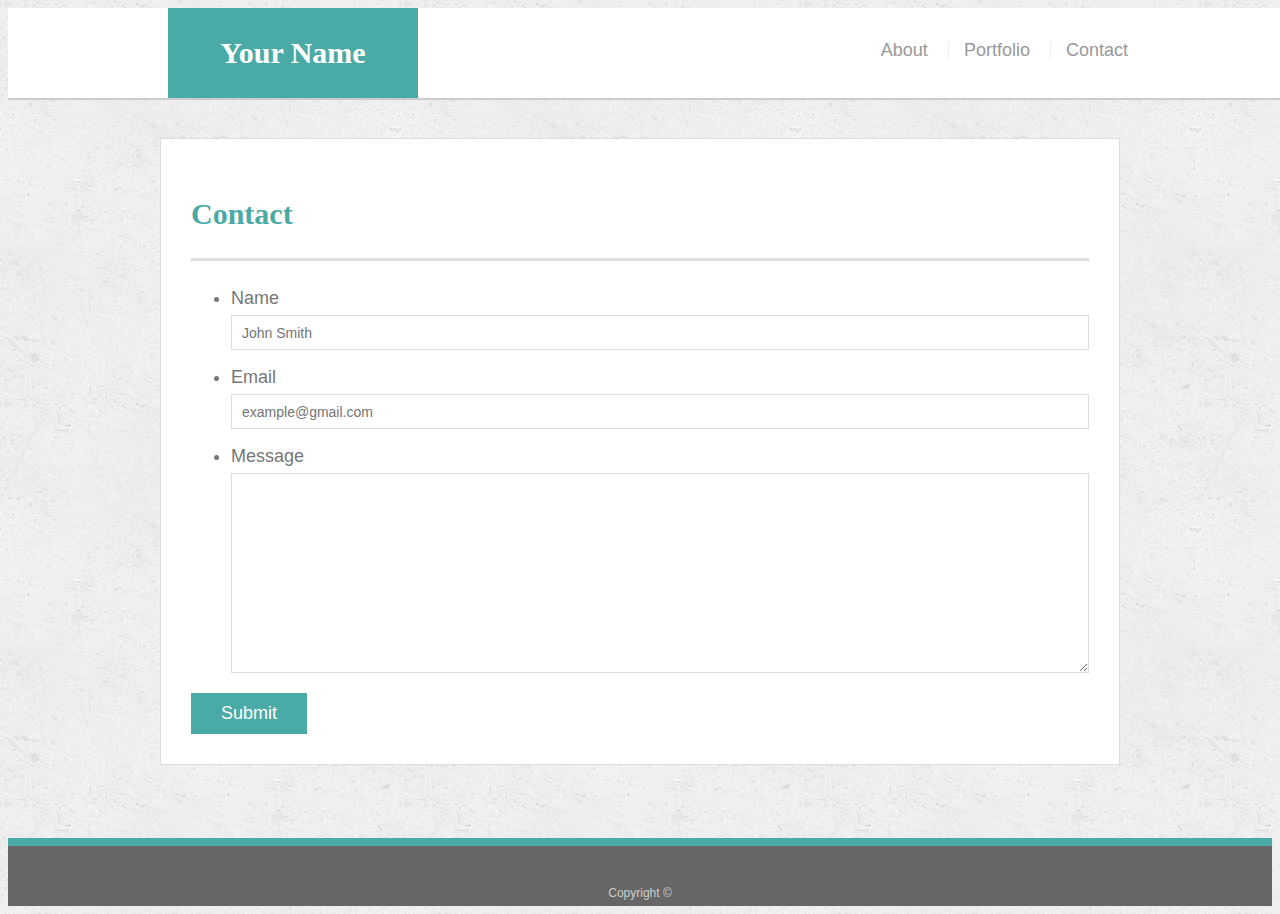
==== contact.html @ 2a2d0fbd "added starter code to repo" ====
<!doctype html>
<html lang="en-us">

<head>
  <meta charset="UTF-8">
  <title>Contact | Your Name</title>
  <link rel="stylesheet" href="https://stackpath.bootstrapcdn.com/bootstrap/4.1.3/css/bootstrap.min.css" integrity="sha384-MCw98/SFnGE8fJT3GXwEOngsV7Zt27NXFoaoApmYm81iuXoPkFOJwJ8ERdknLPMO" crossorigin="anonymous">
  <link rel="stylesheet" type="text/css" href="assets/css/style.css">
</head>

<body>

  <header id="masthead">
    <div class="container">
      <a href="index.html" id="logo">Your Name</a>
      <nav>
        <a href="index.html">About</a>
        <a href="portfolio.html">Portfolio</a>
        <a href="contact.html">Contact</a>
      </nav>
    </div>
  </header>

  <div id="main-container" class="container">
    <section class="main-section">
      <h1>Contact</h1>

      <form id="contact-form">
        <ul>
          <li>
            <label for="name">Name</label>
            <input type="text" id="name" name="name" placeholder="John Smith" required="required">
          </li>
          <li>
            <label for="email">Email</label>
            <input type="email" id="email" name="email" placeholder="example@gmail.com" required="required">
          </li>
          <li>
            <label for="message">Message</label>
            <textarea id="message" name="message" required="required"></textarea>
          </li>
        </ul>
        <input type="submit">
      </form>

    </section>

  </div>

  <footer>
    <div class="container">
      Copyright &copy; 
    </div>
  </footer>
</body>

</html>
---- assets/css/style.css ----
body {
  font-family: Arial, "Helvetica Neue", Helvetica, sans-serif;
  font-size: 18px;
  line-height: 34px;
  color: #777777;
  background: url("../images/concrete_seamless.png");
}

* {
  box-sizing: border-box;
}

/* general */

.container {
  width: 100%;
  max-width: 960px;
  margin: 0 auto;
  clear: both;
}

h1,
h2,
h3,
p {
  margin-bottom: 20px;
}

p:last-child {
  margin-bottom: 0;
}

h1,
h2,
h3 {
  font-family: Georgia, Times, "Times New Roman", serif;
  font-weight: 700;
  color: #4aaaa5;
}

h1 {
  padding-bottom: 20px;
  font-size: 30px;
  line-height: 49px;
  border-bottom: 3px solid #dddddd;
}

h2,
h3 {
  font-size: 22px;
}

/* header */

#masthead {
  position: fixed;
  z-index: 99;
  width: 100%;
  margin: 0 0 30px;
  overflow: auto;
  color: #ffffff;
  background: #ffffff;
  border-bottom: 2px solid #cccccc;
}

#logo {
  float: left;
  width: 250px;
  height: 90px;
  font-family: Georgia, Times, "Times New Roman", serif;
  font-size: 30px;
  font-weight: 700;
  line-height: 90px;
  color: #ffffff;
  text-align: center;
  text-decoration: none;
  background: #4aaaa5;
}

nav {
  float: right;
  margin-top: 25px;
}

nav a {
  display: inline-block;
  padding-left: 15px;
  margin-left: 15px;
  line-height: 18px;
  color: #999;
  text-decoration: none;
  border-left: 1px solid #efefef;
}

nav a:first-child {
  border-left: 0 none;
}

/* footer */

footer {
  padding: 30px 0;
  clear: both;
  font-size: 12px;
  color: #ffffff;
  color: #cccccc;
  text-align: center;
  background: #666666;
  border-top: 8px solid #4aaaa5;
  height: 50px;
}

h3, h2 {
  padding-bottom: 20px;
  margin-bottom: 15px;
  line-height: 22px;
  border-bottom: 2px solid #eeeeee;
}

/* main */

#main-container {
  padding-top: 130px;
  min-height: calc(100vh - 70px);
}

.main-section {
  float: left;
  width: 100%;
  max-width: 960px;
  padding: 30px;
  margin: 0 0 40px;
  background: #ffffff;
  border: 1px solid #dddddd;
}

/* portfolio page */

.work {
  position: relative;
  float: left;
  width: 274px;
  margin: 20px 0 25px;
  overflow: auto;
}

.work:nth-child(even) {
  margin-right: 40px;
}

.work img {
  width: 100%;
  border: 0 none;
  opacity: 0.8;
}

.work h3 {
  position: absolute;
  bottom: 20px;
  width: 100%;
  padding: 15px;
  margin-bottom: 0;
  font-weight: 300;
  line-height: 30px;
  color: #ffffff;
  text-align: center;
  background: #4aaaa5;
  border-bottom: 0;
}

.auth-image {
  float: left;
  width: 200px;
  height: auto;
  margin-top: 10px;
  margin-right: 25px;
}

/* contact page */

#contact-form ul {
  margin-bottom: 20px;
}

#contact-form li {
  margin-bottom: 10px;
}

label,
input[type=text],
input[type=email],
textarea {
  display: block;
  width: 100%;
}

input[type=text],
input[type=email],
textarea {
  height: 35px;
  padding: 0 10px;
  font-size: 14px;
  border: 1px solid #dddddd;
}

textarea {
  height: 200px;
}

input[type=submit] {
  padding: 10px 30px;
  font-size: 18px;
  color: #ffffff;
  cursor: pointer;
  background: #4aaaa5;
  border: 0 none;
}
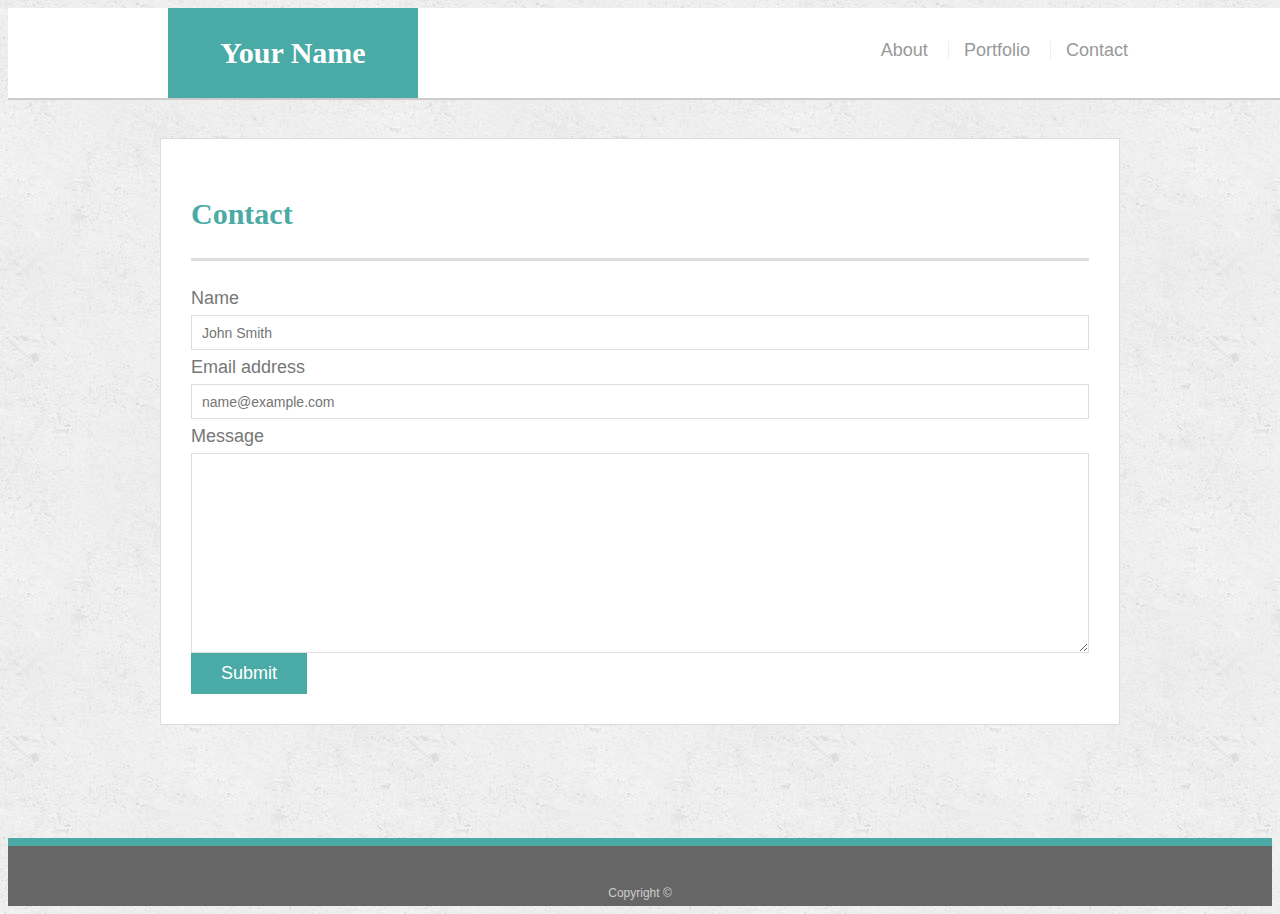
==== commit 7ce08729: "added class= "wrapper" to html docs" ====
--- a/contact.html
+++ b/contact.html
@@ -3,30 +3,47 @@
 
 <head>
   <meta charset="UTF-8">
+  <meta name="viewport" content="width=device-width, initial-scale=1">
+
   <title>Contact | Your Name</title>
-  <link rel="stylesheet" href="https://stackpath.bootstrapcdn.com/bootstrap/4.1.3/css/bootstrap.min.css" integrity="sha384-MCw98/SFnGE8fJT3GXwEOngsV7Zt27NXFoaoApmYm81iuXoPkFOJwJ8ERdknLPMO" crossorigin="anonymous">
+  <link rel="stylesheet" href="https://stackpath.bootstrapcdn.com/bootstrap/4.1.3/css/bootstrap.min.css" integrity="sha384-MCw98/SFnGE8fJT3GXwEOngsV7Zt27NXFoaoApmYm81iuXoPkFOJwJ8ERdknLPMO"
+    crossorigin="anonymous">
   <link rel="stylesheet" type="text/css" href="assets/css/style.css">
 </head>
 
 <body>
+  <div class="wrapper">
+    <header id="masthead">
+      <div class="container" role="navigation">
+        <a href="index.html" id="logo">Your Name</a>
+        <nav>
+          <a href="index.html">About</a>
+          <a href="portfolio.html">Portfolio</a>
+          <a href="contact.html">Contact</a>
+        </nav>
+      </div>
+    </header>
 
-  <header id="masthead">
-    <div class="container">
-      <a href="index.html" id="logo">Your Name</a>
-      <nav>
-        <a href="index.html">About</a>
-        <a href="portfolio.html">Portfolio</a>
-        <a href="contact.html">Contact</a>
-      </nav>
-    </div>
-  </header>
+    <div id="main-container" class="container">
+      <div class="row">
+        <div class="col-lg">
+          <section class="main-section">
+            <h1>Contact</h1>
 
-  <div id="main-container" class="container">
-    <section class="main-section">
-      <h1>Contact</h1>
-
-      <form id="contact-form">
-        <ul>
+            <form id="contact-form">
+              <div class="form-group">
+                <label for="exampleFormControlInput1">Name</label>
+                <input type="text" class="form-control" id="exampleFormControlInput1" placeholder="John Smith">
+              </div>
+              <div class="form-group">
+                <label for="exampleFormControlInput1">Email address</label>
+                <input type="email" class="form-control" id="exampleFormControlInput1" placeholder="name@example.com">
+              </div>
+              <div class="form-group">
+                <label for="exampleFormControlTextarea1">Message</label>
+                <textarea class="form-control" id="exampleFormControlTextarea1" rows="3"></textarea>
+              </div>
+              <!-- <ul>
           <li>
             <label for="name">Name</label>
             <input type="text" id="name" name="name" placeholder="John Smith" required="required">
@@ -39,19 +56,21 @@
             <label for="message">Message</label>
             <textarea id="message" name="message" required="required"></textarea>
           </li>
-        </ul>
-        <input type="submit">
-      </form>
+        </ul> -->
+              <input type="submit">
+            </form>
+        </div>
+      </div>
+      </section>
 
-    </section>
+    </div>
 
+    <footer>
+      <div class="container">
+        Copyright &copy;
+      </div>
+    </footer>
   </div>
-
-  <footer>
-    <div class="container">
-      Copyright &copy; 
-    </div>
-  </footer>
 </body>
 
-</html>
+</html>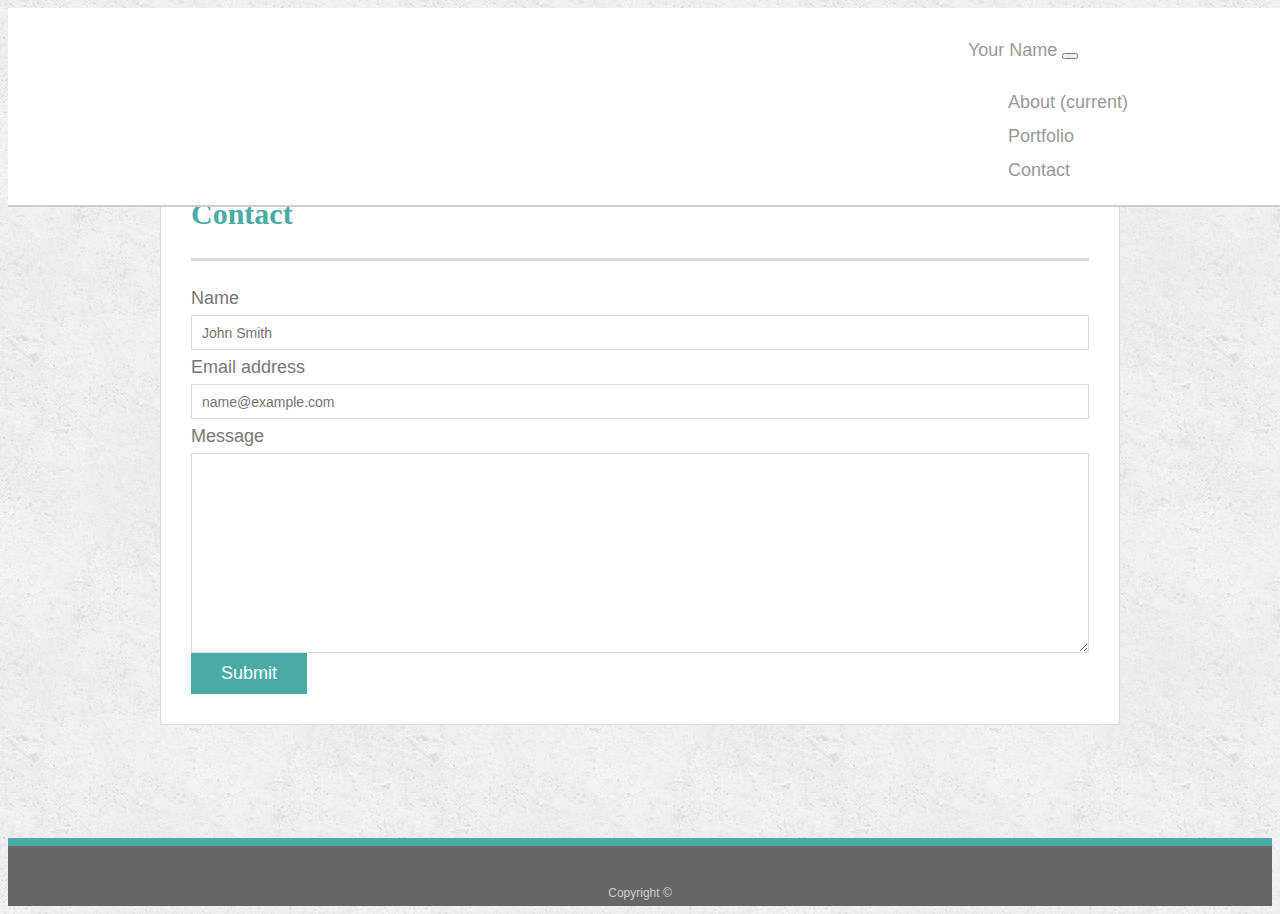
==== commit ada88f60: "added navbar to contact.html" ====
--- a/contact.html
+++ b/contact.html
@@ -6,44 +6,60 @@
   <meta name="viewport" content="width=device-width, initial-scale=1">
 
   <title>Contact | Your Name</title>
-  <link rel="stylesheet" href="https://stackpath.bootstrapcdn.com/bootstrap/4.1.3/css/bootstrap.min.css" integrity="sha384-MCw98/SFnGE8fJT3GXwEOngsV7Zt27NXFoaoApmYm81iuXoPkFOJwJ8ERdknLPMO"
-    crossorigin="anonymous">
+  <link rel="stylesheet" href="https://stackpath.bootstrapcdn.com/bootstrap/4.1.3/css/bootstrap.min.css" integrity="sha384-MCw98/SFnGE8fJT3GXwEOngsV7Zt27NXFoaoApmYm81iuXoPkFOJwJ8ERdknLPMO" crossorigin="anonymous">
   <link rel="stylesheet" type="text/css" href="assets/css/style.css">
 </head>
 
 <body>
-  <div class="wrapper">
     <header id="masthead">
-      <div class="container" role="navigation">
-        <a href="index.html" id="logo">Your Name</a>
-        <nav>
-          <a href="index.html">About</a>
-          <a href="portfolio.html">Portfolio</a>
-          <a href="contact.html">Contact</a>
-        </nav>
-      </div>
-    </header>
+        <div class="container">
+          <div class="row">
+            <div class="col-12">
+              <nav class="navbar navbar-expand-lg navbar-light bg-light">
+                <a class="navbar-brand" href="#">Your Name</a>
+                <button class="navbar-toggler" type="button" data-toggle="collapse" data-target="#navbarNav" aria-controls="navbarNav" aria-expanded="false" aria-label="Toggle navigation">
+                  <span class="navbar-toggler-icon"></span>
+                </button>
+                <div class="collapse navbar-collapse" id="navbarNav">
+                  <ul class="navbar-nav">
+                    <li class="nav-item active">
+                      <a class="nav-link" href="index.html">About <span class="sr-only">(current)</span></a>
+                    </li>
+                    <li class="nav-item">
+                      <a class="nav-link" href="portfolio.html">Portfolio</a>
+                    </li>
+                    <li class="nav-item">
+                      <a class="nav-link" href="contact.html">Contact</a>
+                    </li>
+                  
+                  </ul>
+                </div>
+              </nav>
+            </div>
+          </div>
+        </div>
+      </header>
 
-    <div id="main-container" class="container">
-      <div class="row">
-        <div class="col-lg">
-          <section class="main-section">
-            <h1>Contact</h1>
+  <div id="main-container" class="container">
+    <div class= "row">
+      <div class= "col-lg">
+    <section class="main-section">
+      <h1>Contact</h1>
 
-            <form id="contact-form">
-              <div class="form-group">
-                <label for="exampleFormControlInput1">Name</label>
-                <input type="text" class="form-control" id="exampleFormControlInput1" placeholder="John Smith">
-              </div>
-              <div class="form-group">
+      <form id="contact-form">
+          <div class="form-group">
+              <label for="exampleFormControlInput1">Name</label>
+              <input type="text" class="form-control" id="exampleFormControlInput1" placeholder="John Smith">
+            </div>
+            <div class="form-group">
                 <label for="exampleFormControlInput1">Email address</label>
                 <input type="email" class="form-control" id="exampleFormControlInput1" placeholder="name@example.com">
               </div>
               <div class="form-group">
-                <label for="exampleFormControlTextarea1">Message</label>
-                <textarea class="form-control" id="exampleFormControlTextarea1" rows="3"></textarea>
-              </div>
-              <!-- <ul>
+                  <label for="exampleFormControlTextarea1">Message</label>
+                  <textarea class="form-control" id="exampleFormControlTextarea1" rows="3"></textarea>
+                </div>
+        <!-- <ul>
           <li>
             <label for="name">Name</label>
             <input type="text" id="name" name="name" placeholder="John Smith" required="required">
@@ -57,20 +73,19 @@
             <textarea id="message" name="message" required="required"></textarea>
           </li>
         </ul> -->
-              <input type="submit">
-            </form>
-        </div>
-      </div>
-      </section>
+        <input type="submit">
+      </form>
+    </div>
+  </div>
+    </section>
 
+  </div>
+
+  <footer>
+    <div class="container">
+      Copyright &copy; 
     </div>
-
-    <footer>
-      <div class="container">
-        Copyright &copy;
-      </div>
-    </footer>
-  </div>
+  </footer>
 </body>
 
-</html>+</html>
